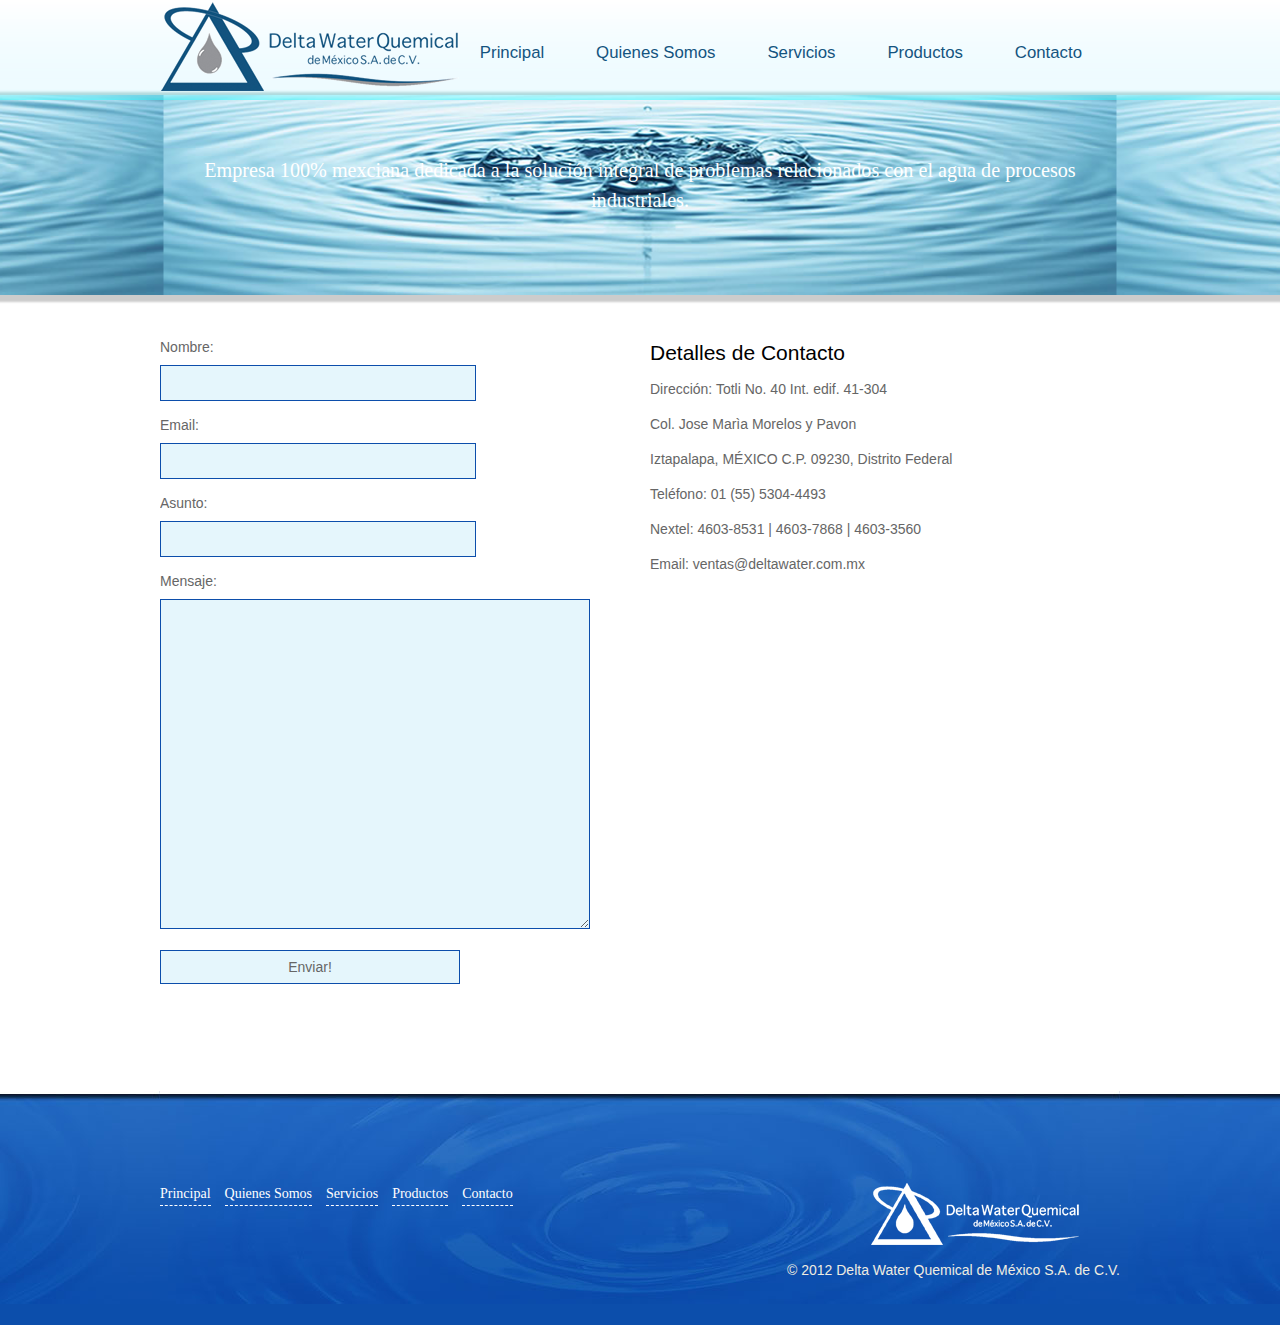
==== dw/page/contacto.html @ bc3e8e0a "Versio nInicial" ====
<!DOCTYPE html PUBLIC "-//W3C//DTD XHTML 1.0 Transitional//EN" "http://www.w3.org/TR/xhtml1/DTD/xhtml1-transitional.dtd">
<html xmlns="http://www.w3.org/1999/xhtml">
<head>
<meta http-equiv="Content-Type" content="text/html; charset=utf-8" />
<title>Delta Water Quemical de México S.A. de C.V.</title>
<link rel="stylesheet" type="text/css" href="css/style.css" />
<link rel="stylesheet" href="css/jquery.fancybox-1.3.1.css" type="text/css" media="screen" />

<script type="text/javascript" src="js/jquery-1.4.2.min.js"></script>
<script type="text/javascript" src="js/jquery.fancybox-1.3.1.pack.js"></script>
<script type="text/javascript" src="js/ajax.js"></script>
<script type="text/javascript" src="js/jCarouselLite.js"></script>
<script type="text/javascript" src="js/jquery.easing.1.1.js"></script>

<script type="text/javascript" src="http://maps.google.com/maps/api/js?sensor=false"></script>
<script type="text/javascript">
  function initialize() {
    var myLatlng = new google.maps.LatLng(19.373458,-99.028252);
    var myOptions = {
      zoom: 17,
      center: myLatlng,
      mapTypeId: google.maps.MapTypeId.ROADMAP
    }
    var map = new google.maps.Map(document.getElementById("map_canvas"), myOptions);
    
    var marker = new google.maps.Marker({
        position: myLatlng, 
        map: map,
    });   
  }
</script>

<!--[if IE 8]>
<link rel="stylesheet" type="text/css" href="css/style_ie.css" />
<![endif]--> 

<!--[if IE 7]>
<link rel="stylesheet" type="text/css" href="css/style_ie7.css" />
<![endif]-->

<script type="text/javascript">
$(document).ready(function() {	
	$("a.image").fancybox();
});
</script>
</head>

<body onload="initialize()">

<div id="nav_wrap">
    <div id="nav">
	
        <a id="logo" href="index.html"><img id="logo2" src="./images/logo.png"></img></a>
		
        <div id="main_nav">
			<ul>
				<li><a href="index.html">Principal</a></li>
				<li><a href="quienes_somos.html">Quienes Somos</a></li>
				<li><a href="servicios.html">Servicios</a></li>
                <li><a href="productos.html">Productos</a></li>
				<li><a href="contacto.html">Contacto</a></li>
			</ul>
        </div> <!--end main_nav-->
		
    </div> <!--end nav-->
</div> <!--end nav_wrap-->
    
<div id="header_wrap">
	<div id="header_subpage">

		<div id="header_msg">
			<p class="header_p">Empresa 100% mexciana dedicada a la solución integral de problemas relacionados con el agua de procesos industriales.</p>
		</div>

	</div> <!--end header-->
</div> <!--end header_wrap-->

<div id="main_wrap">
	<div id="main">
	
		<div class="col_2">

            <form id="form" method="post" action="">
				<div id="contact_container">

					<div id="contact">
					
						<p><span>Nombre:</span><input type="text" name="name" id="name"></p>
						<p><span>Email:</span><input type="text" name="email" id="email"></p>
						<p><span>Asunto:</span><input type="text" name="subject" id="subject"></p>
						<p><span>Mensaje:</span><textarea name="message" id="message" rows="12" cols="30"></textarea></p>	
						<p><input type="submit" name="submit" id="submit" value="Enviar"></p>

					</div><!--end contact -->
				</div><!-- end contact_container -->
			</form> <!-- end form -->
            
			<div id="preloader"></div>           
			<ul id="response"><li></li></ul>
			
		</div> 
		
		<div class="col_2_last">
	
			<h4>Detalles de Contacto</h4>
			<p>Dirección: Totli No. 40 Int. edif. 41-304</p>
			<p>Col. Jose Marìa Morelos y Pavon</p>
			<p>Iztapalapa, M&EacuteXICO C.P. 09230, Distrito Federal </p>
			<p>Teléfono: 01 (55) 5304-4493</p>
			<p>Nextel: 4603-8531 | 4603-7868 | 4603-3560
			</p>
			<p>Email: ventas@deltawater.com.mx</p>
			
            <div class="space"></div>
           
          	<div id="map_canvas"></div> <!--google maps-->
            
		</div>
		
	</div> <!--end main-->
</div> <!--end main_wrap-->

<div id="footer_wrap">
	<div id="footer">
        
       <div class="col_2">
            <ul id="footer_links">
                <li><a href="index.html">Principal</a></li>
                <li><a href="quienes_somos.html">Quienes Somos</a></li>
                <li><a href="servicios.html">Servicios</a></li>
                <li><a href="productos.html">Productos</a></li>
                <li><a href="contacto.html">Contacto</a></li>
            </ul>
      
       </div>
       
       <div class="col_2_last">
           <a class="footer_logo" href="index.html"><img src="images/logo_small.png" alt="Delta WaterQuemical de México S.A. de C.V." /></a> 
           <div class="clear"></div>      
           <p class="copyright">&copy; 2012 Delta Water Quemical de México S.A. de C.V.</p>
       </div>
       
    </div> <!--end footer-->
</div> <!--end footer_wrap-->

</body>
</html>
---- dw/page/css/style.css ----
/*////////////////////
	reset 
////////////////////*/

html, body, div, span,
h1, h2, h3, h4, h5, h6, p,
a, img, ol, ul, li, textarea,
fieldset, form, input, button {
	margin: 0;
	padding: 0;
	border: 0;
	outline: 0;
	font-weight: inherit;
	font-style: inherit;
	font-size: 100%;
	font-family: inherit;
	vertical-align: baseline; }
	
ol, ul { list-style: none; }

/*////////////////////
	=body 
////////////////////*/

body {
	line-height: 1.5;
	min-width:960px;
	font-family:Arial, Helvetica, sans-serif;
	font-size:14px; 
	color:#666; 
	text-align:left;
	background:#fff; }
	
/*////////////////////
	=DIV 
////////////////////*/

#nav_wrap { 
	position:relative;
	z-index:10;
	height:100px;
	background:url(../images/nav_bg2.png) repeat-x; }

#nav { position:relative; }
	
#header_wrap { 
	z-index:1;
	position:relative;
	margin-top:-5px;
	margin-bottom:3em;
	background:url(../images/header_bg2.jpg) bottom center repeat-x; 
	-webkit-box-shadow: 2px 2px 2px 5px #CCC;
	box-shadow: 2px 2px 2px 5px #CCC;

}
	
#main_wrap { 
	overflow:hidden; 
	padding-bottom:3em;	}
	
#main_content { 
	float:left; 
	width:715px; }
	
#sidebar {
	float:right;
	width:225px; }
	
#footer_wrap { 
	background:#0c4eab url(../images/footer_bg.jpg) top center repeat-x;
	color:#766126; }
	
#footer { 
	padding:100px 0 30px 0; 
	overflow:hidden;
	color:#eeece1;	}

#nav,  #main, #header_subpage, #footer { width:960px;  margin:0 auto; }

#header { 
	width:732px;
	height:440px;
	z-index:1; 
	margin-left: auto;
	margin-right: auto;

}
	
#header_subpage { 
	height:200px; 	
	position:relative;
	z-index:1; 
}


#main { overflow:hidden; }

#header_msg {  
	position:absolute;
	top:60px;
	left:0; 
	font-size:1.2em;
	font-family:Georgia, "Times New Roman", Times, serif; }

#big_slider { 
	display: inline-block;
	margin-top: 50px;
	width: 635px;
	z-index:2;
	top:35px;
	border:#8DC9E1 solid 10px;
	overflow:hidden; 
	margin-left: auto;
	margin-right: auto;

	-webkit-border-radius: 10px;
		-moz-border-radius: 10px;
		-o-border-radius: 10px;
		border-radius: 10px;

	-webkit-box-shadow: 2px 2px 2px 4px #fff;
box-shadow: 2px 2px 2px 2px #fff;
}

/*----- slider controls  ------*/

#next, #prev {
	overflow:hidden;
	width:34px;
	height:70px;
	display: inline-block;
	margin-bottom: 130px;
	z-index:2;
	top:150px;
	background:url(../images/slider_left.png) no-repeat; }
	
	
#prev:hover { background:url(../images/slider_left_hover.png); 	cursor:pointer; }
	
#next { background:url(../images/slider_right.png) no-repeat; }	

#next:hover { background:url(../images/slider_right_hover.png); cursor:pointer; }

	

#contact_container { 
	float:left; 
	width:470px; }
	
#contact { 	
	overflow:hidden;
	position:relative; }

#preloader { 	/* preloader for the contact form */
	width:100px; 
	height:15px; 
	float:left; }
	
#testimonial { 
	margin:2em 0; 
	border-top:1px dashed #0c4eab; 
	border-bottom: 1px dashed #0c4eab; 
	font-family:Georgia, "Times New Roman", Times, serif; 
	font-size:20px; 
	text-align:center; 
	padding-top:1em;
	background:#e5f6fc; }

#map_canvas { width:100%; height:300px; }	 /* DIV for google maps */

/*----- layout classes ------*/

.col_1 { width:225px; margin-right:20px; float:left; }
.col_2 { width:470px; margin-right:20px; float:left; }
.col_3 { width:715px; margin-right:20px; float:left; }
.col_4 { width:960px; clear:both; }

.col_1_last { width:225px; margin-right:0; float:right; }
.col_2_last { width:470px; margin-right:0; float:right; }
.col_3_last { width:715px; margin-right:0; float:right; }

.col_1_box, .col_2_box, .col_3_box, .col_4_box, .col_1_box_last, .col_2_box_last, .col_3_box_last, .col_1_3_box, .col_1_3_box_last, .col_2_3_box, .col_2_3_box_last { 
	background:#e5f6fc;
	padding:10px;
	float:left;
	margin-bottom:3em;
	-webkit-border-radius:10px;
	-moz-border-radius:10px;
	border-radius:10px;	}

.col_1_box { width:205px; margin-right:20px; }
.col_2_box { width:450px; margin-right:20px; }
.col_3_box { width:695px; margin-right:20px; }
.col_4_box { width:940px; clear:both; }

.col_1_box_last { width:205px; margin-right:0; }
.col_2_box_last { width:450px; margin-right:0; }
.col_3_box_last { width:695px; margin-right:0; }

.col_1_3 { width:306px; margin-right:20px; float:left; }
.col_1_3_last { width:306px; margin-right:0; float:right; }

.col_2_3 { width:632px; margin-right:20px; float:left; }
.col_2_3_last { width:632px; margin-right:0; float:left; }

.col_2_3_box { width:612px; margin-right:20px; float:left; }
.col_2_3_box_last { width:612px; margin-right:0; float:left; }

.col_1_3_box, .col_1_3_box_last  { width:286px; margin-right:20px; float:left; }
.col_1_3_box_last { margin-right:0; float:right; }

.clear { clear:both; width:100%; }
.space { clear:both; height:40px; width:100%; }



h1, h2, h3, h4, h5 { 
	font-family:"Myriad Pro", Arial, sans-serif; 
	color:#000;
	padding-bottom:.5em; }
	
h1 { font-size:2.1em; }
h2 { font-size:1.9em; }
h3 { font-size:1.7em; }
h4 { font-size:1.5em; }
h5 { font-size:1.3em; }

.blog_title h2 { margin-bottom:-.5em; }

.title { 	/* bold headings in a different color */
	color:#0c4eab;
	font-weight:700;
	font-family: "Myriad Pro", Arial, sans-serif;	
	margin-bottom:.2em; }
	
#footer h1, #footer h2, #footer h3, #footer h4, #footer h5 { color:#fff; }

.center { text-align:center; }
.header_h { text-align:center; color:#fff; font-family:"Myriad Pro", Arial, sans-serif; }

/*////////////////////
	=p
////////////////////*/

p { margin-bottom:1em; }
	
p.header_p { 
	font-family:Georgia, "Times New Roman", Times, serif;
	color:#fff;
	font-size:1.2em;
	padding:0 1em 1em 1em;
	text-align:center; }
	
p.date {
	font-family:Arial, Helvetica, sans-serif;
	color:#8c8c89;
	font-size:12px;
	margin-bottom:0;	} 
	
.news p { margin-bottom:0; }

p.testimonials {
	text-align:center;
	color:#999;
	font-family:Georgia, "Times New Roman", Times, serif;
	padding:0 2em; }

p.comments { 
	float:right;
	font-family:Arial, Helvetica, sans-serif;
	color:#999;
	text-transform:uppercase;
	font-size:12px; }

#contact p { color:#666; margin:0 0 1em 0; }

p.copyright { float:right; }

ul.box li p, ul.box_menu li p, ul.events li p { 
	margin-bottom:.3em; 
	clear:both; }	

/*------ blog date box -------*/
	
p.month, p.day, p.year {
	font-family:Arial, Helvetica, sans-serif;
	padding:2px;
	margin:0;
	text-align:center; }
		
p.month { font-size:14px; margin-top:2px; }
	
p.day {
	font-size:22px;
	font-weight:bold;
	margin-top:-.4em; }
	
p.year {
	font-size:10px;
	margin-top:-.8em; }
	

/*////////////////////
	=ul		=ol
////////////////////*/

ul.standard { list-style-type:disc; list-style-position:inside;  }
ol.standard { list-style-type:decimal; list-style-position:inside; }

.box, ul.box_menu { margin:2em 1em 0 0; }

ul#response { clear:both; }	

#main_content .blog_entry:last-child { border:none; }

#main_nav ul { float:right; margin-top:40px; }
	
/*////////////////////
	=li
////////////////////*/

ul.standard li, ol.standard li { margin-bottom:.4em; }
	
ul.box li, ul.box_menu li, ul.menu li, ul#response li, ul.events li {
	width:100%;
	padding:1em .5em 1em .5em;
	border-bottom:#0c4eab 1px dashed;
	overflow:hidden; }
	
#main_nav ul li { 
	display:inline;
	margin-right:2em; }

ul#response li { border-bottom:none; }
	
ul.box li:last-child, ul.box_menu li:last-child, ul.menu li:last-child, ul.events li:last-child { 
	border-bottom:none; 
	padding-bottom:.5em; }

ul.box_menu li, ul.menu li { padding:0; }
ul.box_menu li.last, ul.menu li.last { padding:0; }
	
ul.box li:hover, ul.box_menu li:hover, ul.events li:hover { background:#e5f6fc; }
	
#big_slider li { 	/* big slider dimensions */
	height:297px;
	width:635px;
	overflow:hidden; } 
	
#small_slider li { 		/* small slider dimensions */
	display:block;
	height:250px;
	width:220px;
	overflow:hidden; }

ul.gallery li { width:306px; margin-right:20px; float:left; overflow:hidden;  }
ul.gallery li.last  { margin-right:0; margin-bottom:20px; }

ul.team li { width:311px; margin-right:10px; float:left; }
ul.team li.last { margin-right:0; }

ul.menu li { padding-left:1em; background:url(../images/arrow_sidebar.png) no-repeat left; }	
ul.menu li:hover { background:url(../images/arrow_hover.png) no-repeat left; }
	
.pages ul li { 		/* page numbers for blog page */
	float:left; 
	padding-top:6px;
	margin-right:5px; }

ul#response li { color:#9F261D; }
ul#response li.success { color:#859818; }

ul#footer_links li a { 
	color:#fff; 
	float:left; 
	margin-right:1em; } 
	
ul#footer_links li a:hover { color:#000; }

/*////////////////////
	=img
////////////////////*/

img { margin:0 0 1em 0; }

.blog_text img { float:left; margin:0 1em 1em 0; }

p img { float:left; padding:0 .5em .3em 0; }

/*////////////////////
	=a
////////////////////*/

a { 
	font-family:Georgia, "Times New Roman", Times, serif; 
	color:#333; 
	padding-bottom:.1em;
	text-decoration:none;
	border-bottom:1px dashed; }
	
a:hover { border-bottom:none; }
	
a#logo {  /* logo dimensions and position */
	width:301px;
	height:90px;
	/*text-indent:-9999px;*/
	/*background:url(../images/logo.png) left no-repeat;*/
	float:left;
	margin-top:2px;
	border:none; 
	-webkit-transition:all .3s linear;  
    -moz-transition:all .3s linear;  
    -o-transition:all .3s linear;  
    transition:all .3s linear;
}

#logo2:hover {  /* logo dimensions and position */
	-webkit-transition:all .8s linear;  
    -moz-transition:all .8s linear;  
    -o-transition:all .8s linear;  
    transition:all .8s linear;
	transform:rotate(360deg);
	-ms-transform:rotate(360deg); 
	-moz-transform:rotate(360deg);  
	-webkit-transform:rotate(360deg); 
	-o-transform:rotate(360deg); 

}
	
a.image { border:none; }
a.image img { border:5px solid #e5f6fc; }
a.image img:hover { border:5px solid #0c4eab; }

#main_nav ul li a { 	/* font settings for main navigation */
	border:none;
	font-family: "Myriad Pro", Arial, sans-serif;
	font-size:1.2em; 
	color:#14547f; 
	padding: 10px;
	font-style:normal;
    -webkit-transition:all .3s linear;  
    -moz-transition:all .3s linear;  
    -o-transition:all .3s linear;  
    transition:all .3s linear;  }
	
#main_nav ul li:hover a { 
		color: white; 
		background-color: #1F66C0;
		border: 5px;
		padding: 10px;
		-webkit-border-radius: 10px;
		-moz-border-radius: 10px;
		-o-border-radius: 10px;
		border-radius: 10px;

		-webkit-box-shadow: 2px 2px 2px 2px #CCCCCC;
box-shadow: 2px 2px 2px 2px #CCCCCC;
		
	}

ul.box_menu li a, ul.menu a{ 
	border:none;
	display:block;
	width:100%;
	height:100%;
	padding:.5em; }
	
a.thumb { border:none; }
	
a.cont_read { 
	float:left; 
	margin-bottom:.3em; }

.pages ul li a {  /* page numbers for blog page */
	display:block;
	border:none;
	text-align:center;
	padding:.3em .5em;
	background:#e5f6fc;
	font-family:Arial, Helvetica, sans-serif;
	font-size:13px;	}
	
.pages ul li:hover a, .pages ul li.curent_page a { 	
	background:#0c4eab; 
	color:#fff; }	
	
a.footer_logo { 	/* small logo inside the footer */
	border:none; 	
	clear:both;
	float:right; }

/*////////////////////
	=input
////////////////////*/

input { color:#666; } 

#contact p input {
	float:left;
	width:176px;
	height:34px;
	margin-top:1.5em;
	border:#0c4eab 1px solid;
	padding:0 .5em 0 .5em; }
	
.search input { 
	width:170px;
	height:39px;
	padding-left:1em;
	background:none; }
	 
#contact p input:hover, #contact textarea:hover  { background:#fff; }
	
#contact p input, #contact textarea { background:#e5f6fc;  }
	
#contact p, #contact p span, #contact textarea { float:left; clear:both; }

#contact p input { clear:both; float:left; width:300px; margin-top:.5em; }
	
#contact p input:focus, #contact textarea:focus, .submitform input:focus { background:#fff; } 

#contact p#submit_button input {	/* submit button for contact form */
	width:75px;
	height:30px;
	background:url(../images/submit_button.png);
	text-indent:-9999px;
	margin:0 0 0 355px;
	clear:both;
	float:right;
	cursor:pointer;
	border:none; }
	
#contact p#submit_button input:hover { background:url(../images/submit_button_hover.png); }

form.search {
	margin-top:.3em; 
	background:url(../images/search_field.png) no-repeat;
	width:225px;
	height:39px; 
	position:relative; }

.button input {
	position:absolute;
	z-index:10;
	border:none;
	text-indent:-9999px;
	width:34px;
	height:39px;
	right:0;
	top:0;
	background:url(../images/arrow.png) center no-repeat; }
	
.button input:hover { 
	cursor:pointer;
	background:url(../images/arrow_hover.png) center no-repeat; }

/*////////////////////
	=textarea
////////////////////*/

#contact textarea { 
	border:#0c4eab 1px solid;
	width:400px; 
	height:300px; 
	padding:1em;
	margin-top:.5em;
	line-height:1.5; }
	
/*////////////////////
	=table
////////////////////*/ 

table { border:none; text-align:center; }

td, th { padding:.5em; border-bottom:1px #0c4eab dashed; }
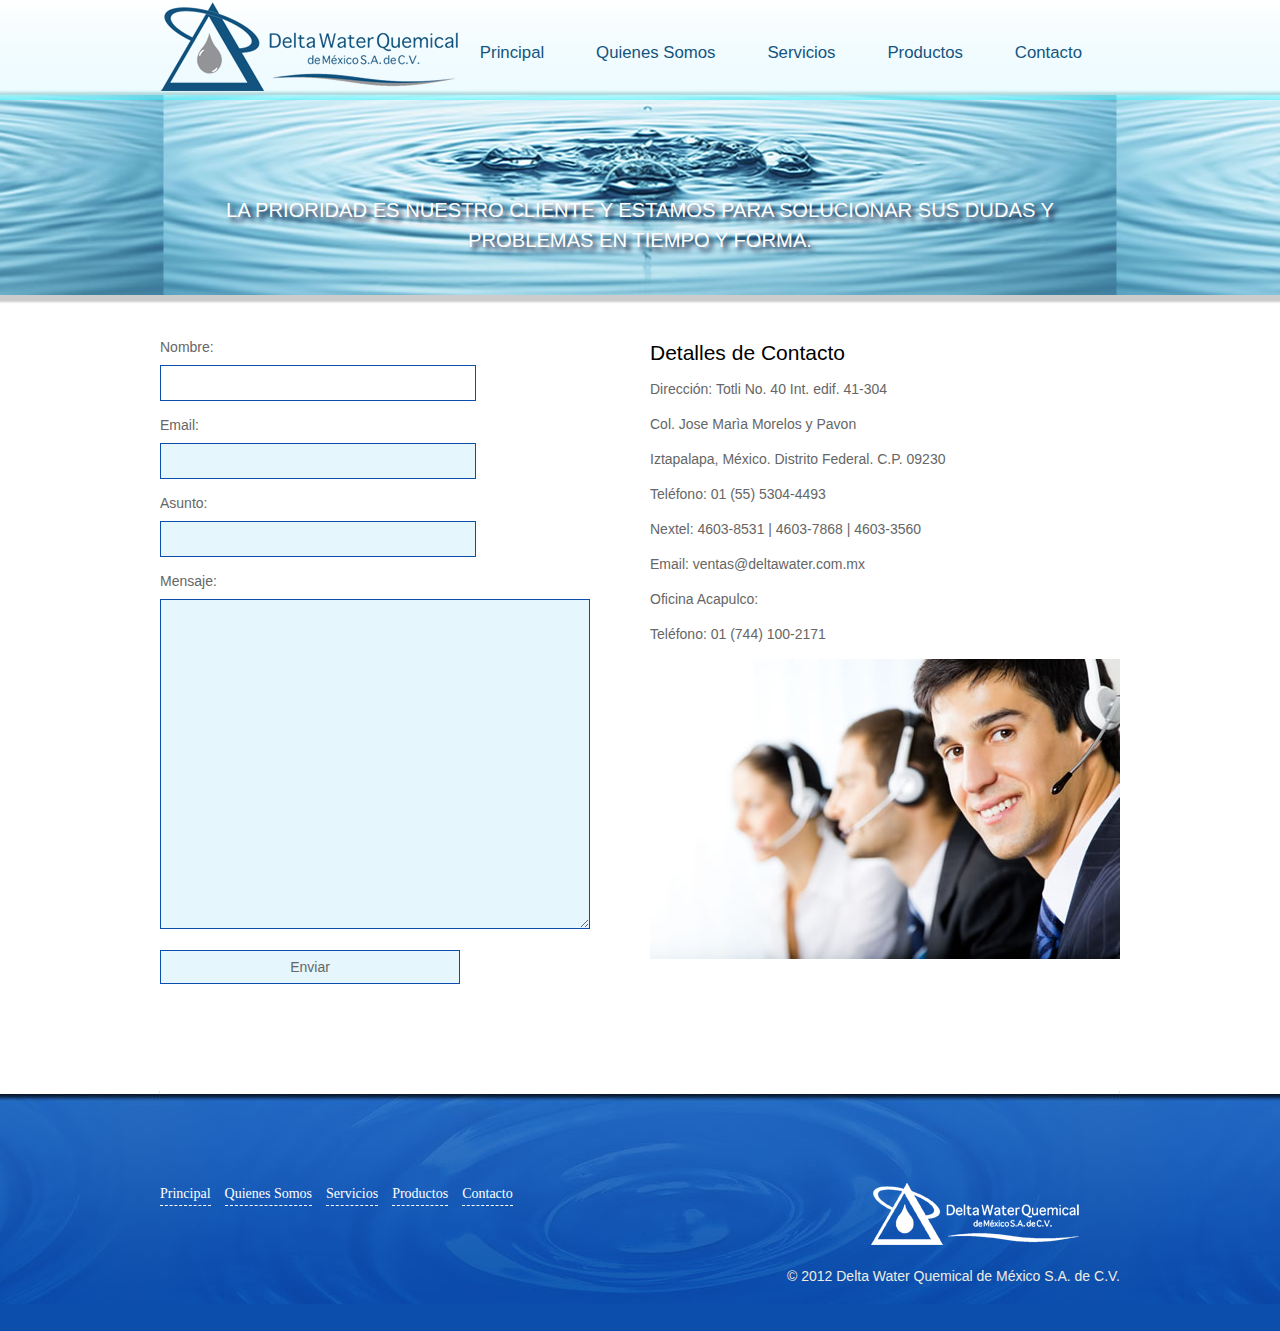
==== commit 2e50fd58: "Versión Final" ====
--- a/dw/page/contacto.html
+++ b/dw/page/contacto.html
@@ -1,51 +1,22 @@
-<!DOCTYPE html PUBLIC "-//W3C//DTD XHTML 1.0 Transitional//EN" "http://www.w3.org/TR/xhtml1/DTD/xhtml1-transitional.dtd">
-<html xmlns="http://www.w3.org/1999/xhtml">
+<!DOCTYPE html>
+<html>
 <head>
-<meta http-equiv="Content-Type" content="text/html; charset=utf-8" />
+<meta charset="utf-8" />
 <title>Delta Water Quemical de México S.A. de C.V.</title>
 <link rel="stylesheet" type="text/css" href="css/style.css" />
 <link rel="stylesheet" href="css/jquery.fancybox-1.3.1.css" type="text/css" media="screen" />
 
-<script type="text/javascript" src="js/jquery-1.4.2.min.js"></script>
-<script type="text/javascript" src="js/jquery.fancybox-1.3.1.pack.js"></script>
-<script type="text/javascript" src="js/ajax.js"></script>
-<script type="text/javascript" src="js/jCarouselLite.js"></script>
-<script type="text/javascript" src="js/jquery.easing.1.1.js"></script>
+<script src="js/jquery-1.4.2.min.js"></script>
+<script src="js/jquery.fancybox-1.3.1.pack.js"></script>
+<script src="js/jCarouselLite.js"></script>
+<script src="js/jquery.easing.1.1.js"></script>
+ 	<script src="js/runonload.js"></script>
+  	<script src="js/jquery.gcae.sendmail.js"></script>
 
-<script type="text/javascript" src="http://maps.google.com/maps/api/js?sensor=false"></script>
-<script type="text/javascript">
-  function initialize() {
-    var myLatlng = new google.maps.LatLng(19.373458,-99.028252);
-    var myOptions = {
-      zoom: 17,
-      center: myLatlng,
-      mapTypeId: google.maps.MapTypeId.ROADMAP
-    }
-    var map = new google.maps.Map(document.getElementById("map_canvas"), myOptions);
-    
-    var marker = new google.maps.Marker({
-        position: myLatlng, 
-        map: map,
-    });   
-  }
-</script>
 
-<!--[if IE 8]>
-<link rel="stylesheet" type="text/css" href="css/style_ie.css" />
-<![endif]--> 
-
-<!--[if IE 7]>
-<link rel="stylesheet" type="text/css" href="css/style_ie7.css" />
-<![endif]-->
-
-<script type="text/javascript">
-$(document).ready(function() {	
-	$("a.image").fancybox();
-});
-</script>
 </head>
 
-<body onload="initialize()">
+<body>
 
 <div id="nav_wrap">
     <div id="nav">
@@ -69,7 +40,7 @@
 	<div id="header_subpage">
 
 		<div id="header_msg">
-			<p class="header_p">Empresa 100% mexciana dedicada a la solución integral de problemas relacionados con el agua de procesos industriales.</p>
+			<p class="header_p">LA PRIORIDAD ES NUESTRO CLIENTE Y ESTAMOS PARA SOLUCIONAR SUS DUDAS Y PROBLEMAS EN TIEMPO Y FORMA.</p>
 		</div>
 
 	</div> <!--end header-->
@@ -80,7 +51,7 @@
 	
 		<div class="col_2">
 
-            <form id="form" method="post" action="">
+            <form id="form"  action="">
 				<div id="contact_container">
 
 					<div id="contact">
@@ -105,13 +76,14 @@
 			<h4>Detalles de Contacto</h4>
 			<p>Dirección: Totli No. 40 Int. edif. 41-304</p>
 			<p>Col. Jose Marìa Morelos y Pavon</p>
-			<p>Iztapalapa, M&EacuteXICO C.P. 09230, Distrito Federal </p>
+			<p>Iztapalapa, México. Distrito Federal. C.P. 09230</p>
 			<p>Teléfono: 01 (55) 5304-4493</p>
 			<p>Nextel: 4603-8531 | 4603-7868 | 4603-3560
 			</p>
 			<p>Email: ventas@deltawater.com.mx</p>
+			<p>Oficina Acapulco:</p>
+			<p>Teléfono: 01 (744) 100-2171</p>
 			
-            <div class="space"></div>
            
           	<div id="map_canvas"></div> <!--google maps-->
             
--- a/dw/page/css/style.css
+++ b/dw/page/css/style.css
@@ -96,11 +96,17 @@
 #main { overflow:hidden; }
 
 #header_msg {  
-	position:absolute;
-	top:60px;
-	left:0; 
+	position: relative;
+	padding-top: 100px;
+	padding-left: 2em;
+	padding-right: 2em;
+	text-shadow: 4px 4px 5px #030529;
+        filter: dropshadow(color=#030529, offx=4, offy=4);
+
 	font-size:1.2em;
-	font-family:Georgia, "Times New Roman", Times, serif; }
+	font-family:Arial, Helvetica, sans-serif;
+	/*font-family:Georgia, "Times New Roman", Times, serif;*/
+}
 
 #big_slider { 
 	display: inline-block;
@@ -158,15 +164,21 @@
 	
 #testimonial { 
 	margin:2em 0; 
-	border-top:1px dashed #0c4eab; 
-	border-bottom: 1px dashed #0c4eab; 
-	font-family:Georgia, "Times New Roman", Times, serif; 
+/*	border-top:1px dashed #0c4eab; 
+	border-bottom: 1px dashed #0c4eab;*/ 
+	font-family:Arial, Helvetica, sans-serif;
+/*	font-family:Georgia, "Times New Roman", Times, serif; */
 	font-size:20px; 
 	text-align:center; 
 	padding-top:1em;
-	background:#e5f6fc; }
-
-#map_canvas { width:100%; height:300px; }	 /* DIV for google maps */
+/*	background:#e5f6fc; */
+}
+
+#map_canvas { 
+	width:100%; 
+	height:300px; 
+	background:url(../images/call-center.jpg) top center no-repeat;  
+}
 
 /*----- layout classes ------*/
 
@@ -174,6 +186,7 @@
 .col_2 { width:470px; margin-right:20px; float:left; }
 .col_3 { width:715px; margin-right:20px; float:left; }
 .col_4 { width:960px; clear:both; }
+.col_4_center { width:960px; clear:both; text-align: center; }
 
 .col_1_last { width:225px; margin-right:0; float:right; }
 .col_2_last { width:470px; margin-right:0; float:right; }
@@ -245,7 +258,8 @@
 p { margin-bottom:1em; }
 	
 p.header_p { 
-	font-family:Georgia, "Times New Roman", Times, serif;
+	font-family:"Myriad Pro", Arial, sans-serif;
+/*	font-family:Georgia, "Times New Roman", Times, serif;*/
 	color:#fff;
 	font-size:1.2em;
 	padding:0 1em 1em 1em;
